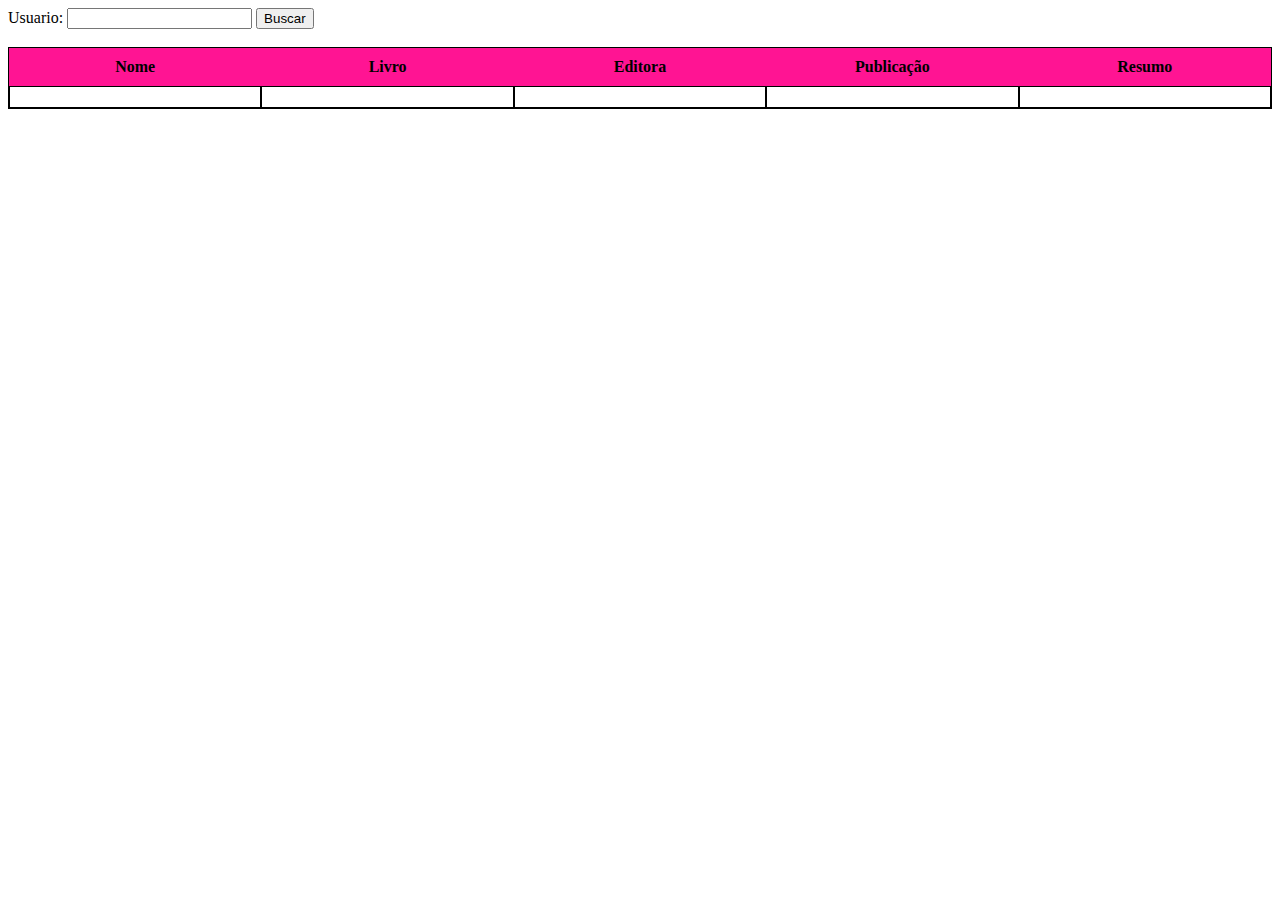
==== api_social_books/index.html @ 58e2b6f4 "Tarefa" ====
<!DOCTYPE html>
<html lang="en">
<head>
    <meta charset="UTF-8">
    <meta name="viewport" content="width=device-width, initial-scale=1.0">
    <link rel="stylesheet" href="style.css">
    <title>Consulta livros</title>
</head>
<body>
    <label for="git_id">Usuario: </label>
    <input type="text" name="git_id" id="git_id">
    <input type="button" value="Buscar">
    <br> <br>
    <div class="tabela">
        <!-- Rótulo -->
        <div class="rotulo-coluna">Nome</div>
        <div class="rotulo-coluna">Livro</div>
        <div class="rotulo-coluna">Editora</div>
        <div class="rotulo-coluna">Publicação</div>
        <div class="rotulo-coluna">Resumo</div>
        <!-- Dados -->
        <div class="celula" id="nome"></div>
        <div class="celula" id="livro"></div>
        <div class="celula" id="editora"></div>
        <div class="celula" id="publicação"></div>
        <div class="celula" id="resumo"> </div>
    </div>   
    <script src="main.js"></script> 

</body>
</html>
---- api_social_books/style.css ----
.tabela{
    display: grid;
    grid-template-columns: repeat(5, 1fr);
    border: 1px solid #000;
}

.celula {
    border: 1px solid #000; 
    padding: 10px;
}

.rotulo-coluna {
    background-color: deeppink;
    color: #000;
    font-weight: bold;
    text-align: center;
    padding: 10px;
}
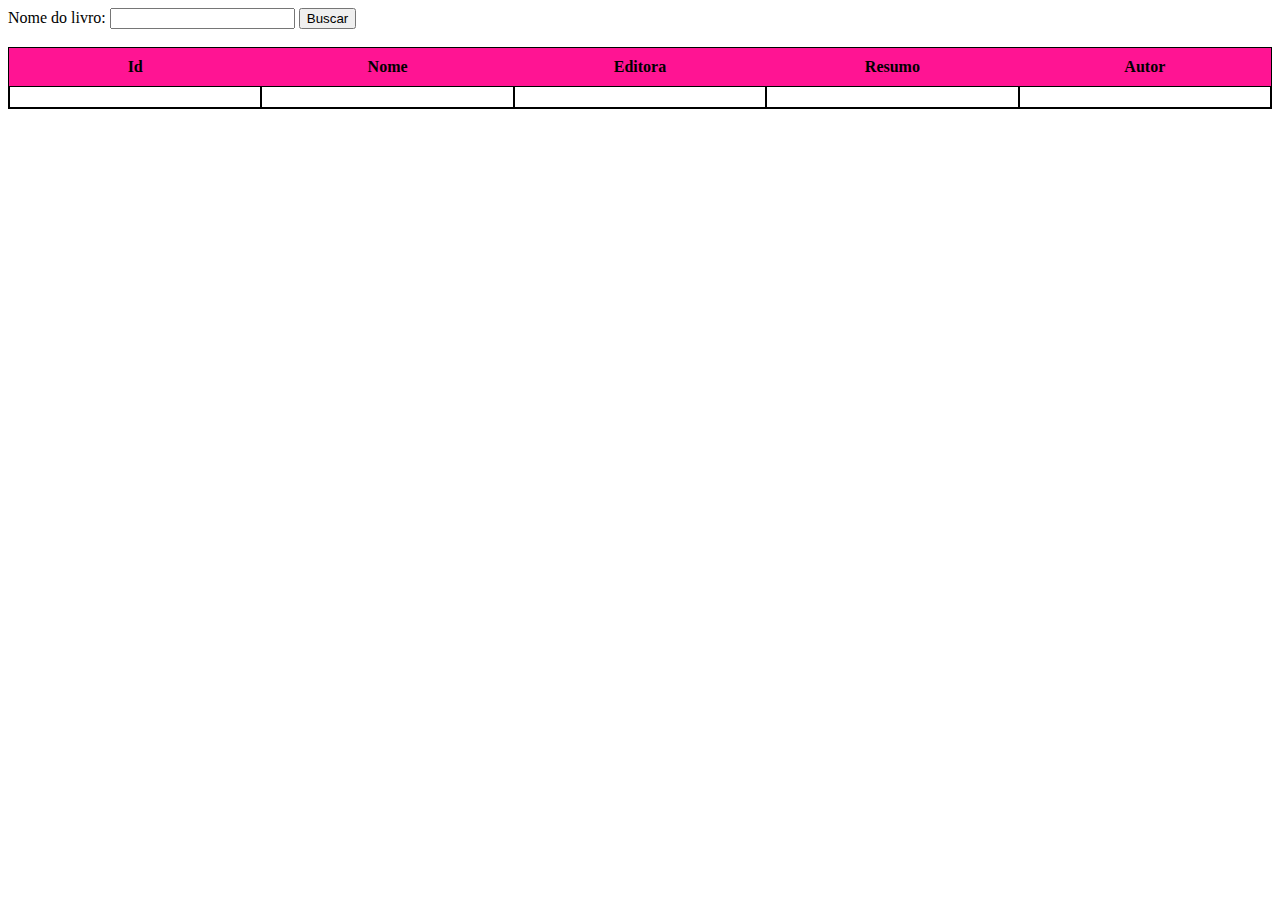
==== commit d943b759: "Atualização" ====
--- a/api_social_books/index.html
+++ b/api_social_books/index.html
@@ -7,23 +7,23 @@
     <title>Consulta livros</title>
 </head>
 <body>
-    <label for="git_id">Usuario: </label>
+    <label for="git_id">Nome do livro: </label>
     <input type="text" name="git_id" id="git_id">
     <input type="button" value="Buscar">
     <br> <br>
     <div class="tabela">
         <!-- Rótulo -->
+        <div class="rotulo-coluna">Id</div>
         <div class="rotulo-coluna">Nome</div>
-        <div class="rotulo-coluna">Livro</div>
         <div class="rotulo-coluna">Editora</div>
-        <div class="rotulo-coluna">Publicação</div>
         <div class="rotulo-coluna">Resumo</div>
+        <div class="rotulo-coluna">Autor</div>
         <!-- Dados -->
+        <div class="celula" id="id"></div>
         <div class="celula" id="nome"></div>
-        <div class="celula" id="livro"></div>
         <div class="celula" id="editora"></div>
-        <div class="celula" id="publicação"></div>
-        <div class="celula" id="resumo"> </div>
+        <div class="celula" id="resumo"></div>
+        <div class="celula" id="autor"> </div>
     </div>   
     <script src="main.js"></script> 
 
